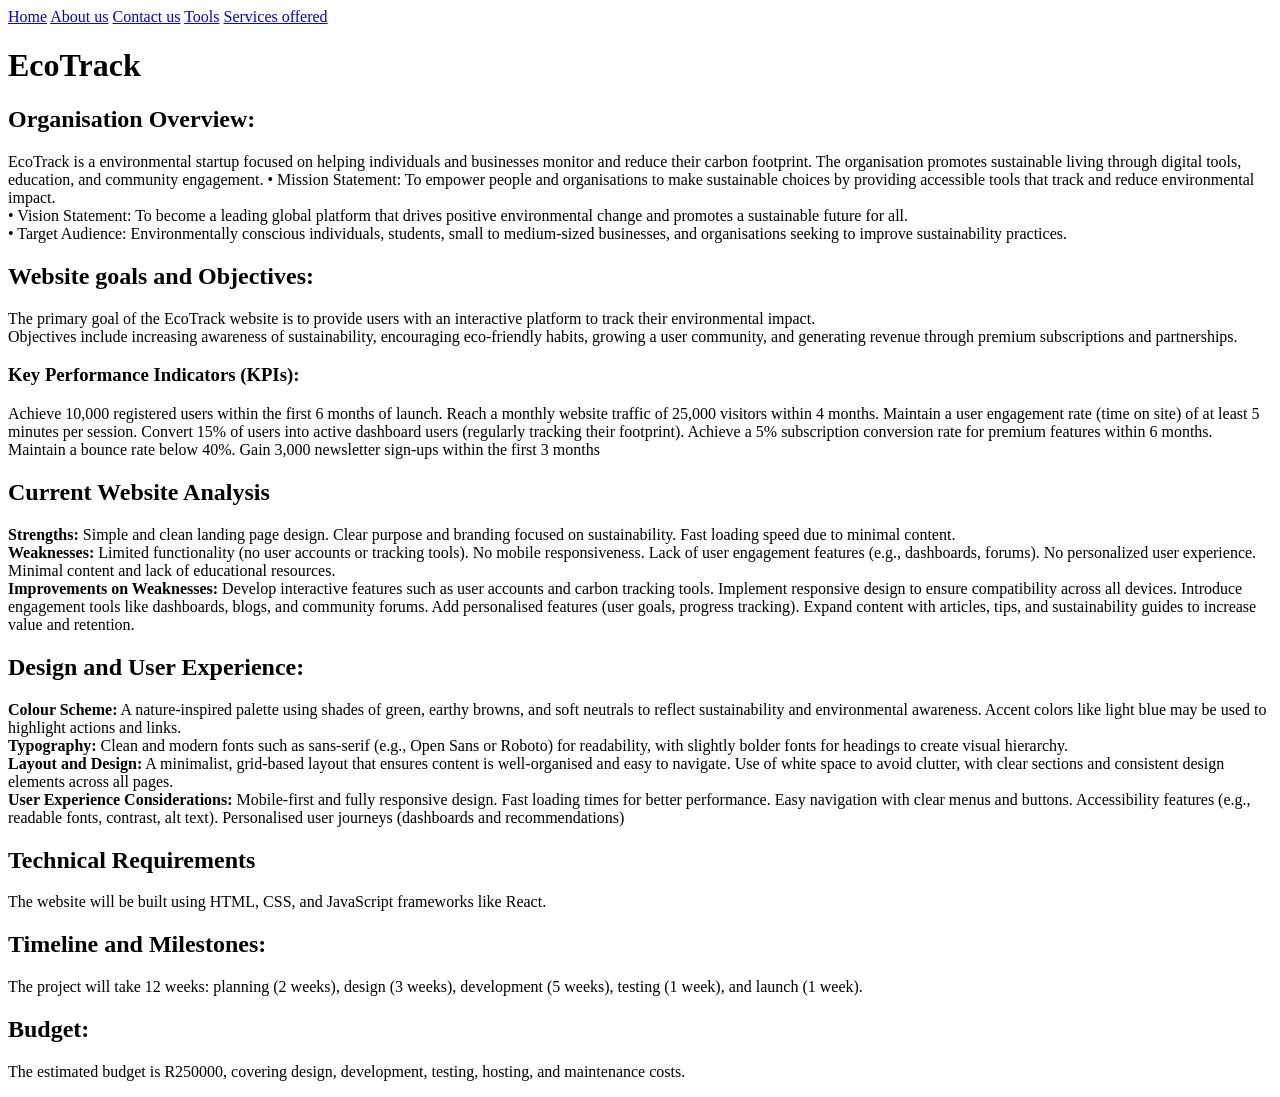
==== index.html @ 03728e16 "first commit" ====
<!DOCTYPE html>
<html lang="en">
<head>
    <meta charset="UTF-8">
    <meta name="viewport" content="width=device-width, initial-scale=1.0">
    <title>Document</title>
</head>
<body>
    <a href="Index.html" target="_blank">Home</a>
   <a href="About us.html" target="_blank">About us</a> 
   <a href="contact us.html" target="_blank">Contact us</a>
    <a href="Tool.html" target="_blank">Tools</a>
    <a href="Services offered.html" target="_blank">Services offered</a>
    <h1>EcoTrack</h1>
   <h2>Organisation Overview:</h2> 
<p>EcoTrack is a environmental startup focused on helping individuals and businesses monitor and reduce their carbon footprint. The organisation promotes sustainable living through digital tools, education, and community engagement.
•  Mission Statement: To empower people and organisations to make sustainable choices by providing accessible tools that track and reduce environmental impact. 
<br>•  Vision Statement: To become a leading global platform that drives positive environmental change and promotes a sustainable future for all. 
<br>•  Target Audience: Environmentally conscious individuals, students, small to medium-sized businesses, and organisations seeking to improve sustainability practices.
</p>
<h2>Website goals and Objectives:</h2> 
<p>The primary goal of the EcoTrack website is to provide users with an interactive platform to track their environmental impact.<br> Objectives include increasing awareness of sustainability, encouraging eco-friendly habits, growing a user community, and generating revenue through premium subscriptions and partnerships.
<h3>Key Performance Indicators (KPIs):</h3>
Achieve 10,000 registered users within the first 6 months of launch. 
Reach a monthly website traffic of 25,000 visitors within 4 months. 
Maintain a user engagement rate (time on site) of at least 5 minutes per session. 
Convert 15% of users into active dashboard users (regularly tracking their footprint). 
Achieve a 5% subscription conversion rate for premium features within 6 months. 
Maintain a bounce rate below 40%. 
Gain 3,000 newsletter sign-ups within the first 3 months
</p>
<h2>Current Website Analysis</h2>
<p><b>Strengths:</b>

Simple and clean landing page design. 
Clear purpose and branding focused on sustainability. 
Fast loading speed due to minimal content. <br>
<b>Weaknesses:</b>

Limited functionality (no user accounts or tracking tools). 
No mobile responsiveness. 
Lack of user engagement features (e.g., dashboards, forums). 
No personalized user experience. 
Minimal content and lack of educational resources. <br>
<b>Improvements on Weaknesses:</b>

Develop interactive features such as user accounts and carbon tracking tools. 
Implement responsive design to ensure compatibility across all devices. 
Introduce engagement tools like dashboards, blogs, and community forums. 
Add personalised features (user goals, progress tracking). 
Expand content with articles, tips, and sustainability guides to increase value and retention.
</p>

<h2>Design and User Experience:</h2> 
<p> <b>Colour Scheme:</b> A nature-inspired palette using shades of green, earthy browns, and soft neutrals to reflect sustainability and environmental awareness. Accent colors like light blue may be used to highlight actions and links. <br>
    <b>Typography:</b> Clean and modern fonts such as sans-serif (e.g., Open Sans or Roboto) for readability, with slightly bolder fonts for headings to create visual hierarchy. <br>
    <b> Layout and Design:</b> A minimalist, grid-based layout that ensures content is well-organised and easy to navigate. Use of white space to avoid clutter, with clear sections and consistent design elements across all pages. <br>
   <b> User Experience Considerations:</b> 
	Mobile-first and fully responsive design. 
	Fast loading times for better performance. 
	Easy navigation with clear menus and buttons. 
	Accessibility features (e.g., readable fonts, contrast, alt text). 
	Personalised user journeys (dashboards and recommendations)
</p>
<h2>Technical Requirements</h2> 
<p>The website will be built using HTML, CSS, and JavaScript frameworks like React. 
</p>
<h2>Timeline and Milestones:</h2> 
<p>The project will take 12 weeks: planning (2 weeks), design (3 weeks), development (5 weeks), testing (1 week), and launch (1 week).
</p>
<b><h2>Budget:</h2></b>
<p>The estimated budget is R250000, covering design, development, testing, hosting, and maintenance costs.
</p>
</body>
</html>
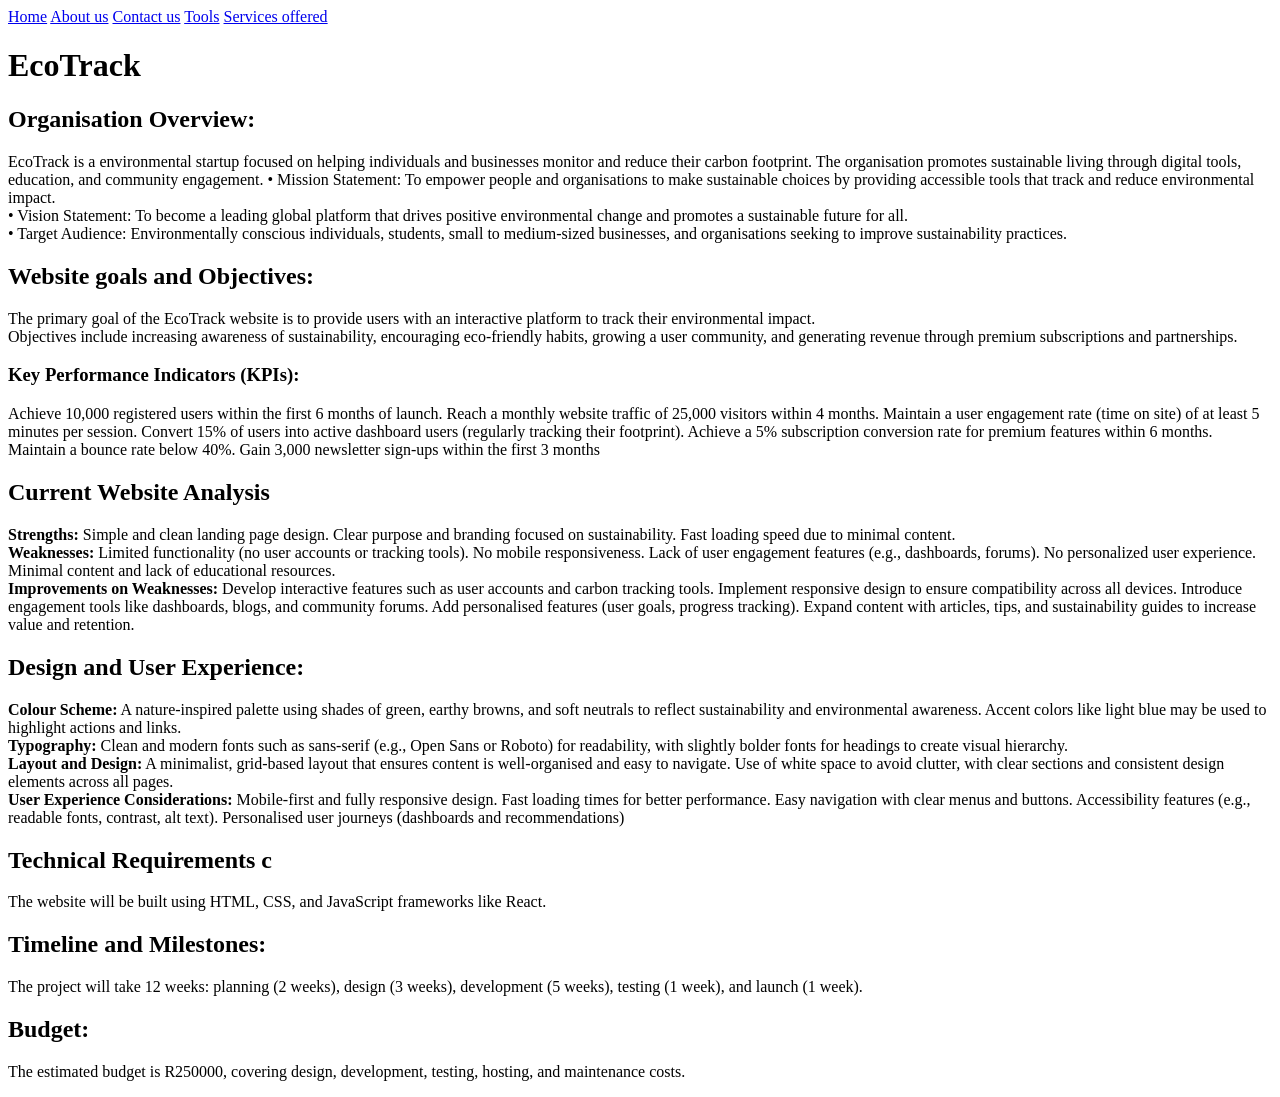
==== commit 124902a6: "added a changeto the name" ====
--- a/index.html
+++ b/index.html
@@ -62,7 +62,7 @@
 	Accessibility features (e.g., readable fonts, contrast, alt text). 
 	Personalised user journeys (dashboards and recommendations)
 </p>
-<h2>Technical Requirements</h2> 
+<h2>Technical Requirements c</h2> 
 <p>The website will be built using HTML, CSS, and JavaScript frameworks like React. 
 </p>
 <h2>Timeline and Milestones:</h2> 
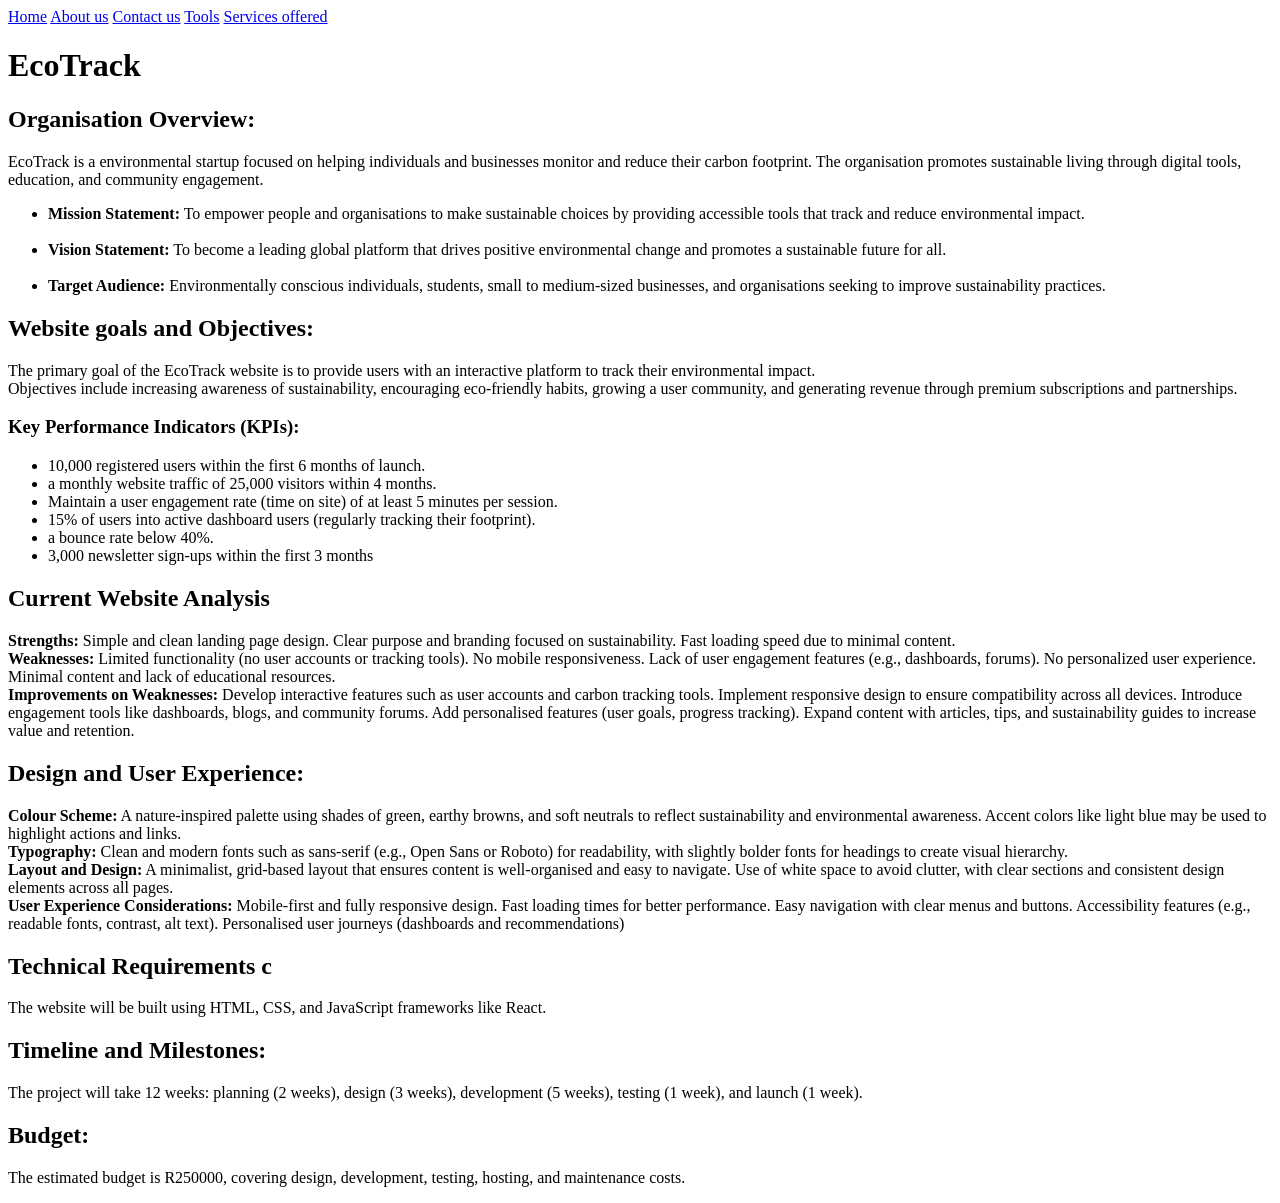
==== commit 15162c00: "yes please" ====
--- a/index.html
+++ b/index.html
@@ -3,32 +3,41 @@
 <head>
     <meta charset="UTF-8">
     <meta name="viewport" content="width=device-width, initial-scale=1.0">
-    <title>Document</title>
+    <title>Home page</title>
+    <link rel="stylesheet" href="style.css">
 </head>
 <body>
-    <a href="Index.html" target="_blank">Home</a>
+    <div class="container">
+  <nav>  <a href="index.html" target="_blank">Home</a>
    <a href="About us.html" target="_blank">About us</a> 
-   <a href="contact us.html" target="_blank">Contact us</a>
+   <a href="contact-us.html" target="_blank">Contact us</a>
     <a href="Tool.html" target="_blank">Tools</a>
     <a href="Services offered.html" target="_blank">Services offered</a>
-    <h1>EcoTrack</h1>
+    </nav>
+   <main> <h1>EcoTrack</h1>
+    <section class="section">
    <h2>Organisation Overview:</h2> 
-<p>EcoTrack is a environmental startup focused on helping individuals and businesses monitor and reduce their carbon footprint. The organisation promotes sustainable living through digital tools, education, and community engagement.
-•  Mission Statement: To empower people and organisations to make sustainable choices by providing accessible tools that track and reduce environmental impact. 
-<br>•  Vision Statement: To become a leading global platform that drives positive environmental change and promotes a sustainable future for all. 
-<br>•  Target Audience: Environmentally conscious individuals, students, small to medium-sized businesses, and organisations seeking to improve sustainability practices.
-</p>
+<p>EcoTrack is a environmental startup focused on helping individuals and businesses monitor and reduce their carbon footprint. The organisation promotes sustainable living through digital tools, education, and community engagement.</p>
+  <ul>
+    <li><strong>Mission Statement:</strong> To empower people and organisations to make sustainable choices by providing accessible tools that track and reduce environmental impact.</li> 
+<br><li><strong> Vision Statement:</strong> To become a leading global platform that drives positive environmental change and promotes a sustainable future for all. </li>
+<br> <li><strong> Target Audience:</strong> Environmentally conscious individuals, students, small to medium-sized businesses, and organisations seeking to improve sustainability practices.</li>
+  </ul>
+  </section>
+  <section class="section">
 <h2>Website goals and Objectives:</h2> 
 <p>The primary goal of the EcoTrack website is to provide users with an interactive platform to track their environmental impact.<br> Objectives include increasing awareness of sustainability, encouraging eco-friendly habits, growing a user community, and generating revenue through premium subscriptions and partnerships.
 <h3>Key Performance Indicators (KPIs):</h3>
-Achieve 10,000 registered users within the first 6 months of launch. 
-Reach a monthly website traffic of 25,000 visitors within 4 months. 
-Maintain a user engagement rate (time on site) of at least 5 minutes per session. 
-Convert 15% of users into active dashboard users (regularly tracking their footprint). 
-Achieve a 5% subscription conversion rate for premium features within 6 months. 
-Maintain a bounce rate below 40%. 
-Gain 3,000 newsletter sign-ups within the first 3 months
-</p>
+<ul>
+<li> 10,000 registered users within the first 6 months of launch. </li>
+<li> a monthly website traffic of 25,000 visitors within 4 months. </li>
+<li> Maintain a user engagement rate (time on site) of at least 5 minutes per session. </li>
+<li> 15% of users into active dashboard users (regularly tracking their footprint). </li>
+<li> a bounce rate below 40%. </li>
+<li> 3,000 newsletter sign-ups within the first 3 months</li>
+</ul>
+</section>
+<section class="section">
 <h2>Current Website Analysis</h2>
 <p><b>Strengths:</b>
 
@@ -50,7 +59,8 @@
 Add personalised features (user goals, progress tracking). 
 Expand content with articles, tips, and sustainability guides to increase value and retention.
 </p>
-
+</section>
+<section class="section">
 <h2>Design and User Experience:</h2> 
 <p> <b>Colour Scheme:</b> A nature-inspired palette using shades of green, earthy browns, and soft neutrals to reflect sustainability and environmental awareness. Accent colors like light blue may be used to highlight actions and links. <br>
     <b>Typography:</b> Clean and modern fonts such as sans-serif (e.g., Open Sans or Roboto) for readability, with slightly bolder fonts for headings to create visual hierarchy. <br>
@@ -62,14 +72,23 @@
 	Accessibility features (e.g., readable fonts, contrast, alt text). 
 	Personalised user journeys (dashboards and recommendations)
 </p>
+</section>
+<section class="section">
 <h2>Technical Requirements c</h2> 
 <p>The website will be built using HTML, CSS, and JavaScript frameworks like React. 
 </p>
+</section>
+<section class="section">
 <h2>Timeline and Milestones:</h2> 
 <p>The project will take 12 weeks: planning (2 weeks), design (3 weeks), development (5 weeks), testing (1 week), and launch (1 week).
 </p>
+</section>
+<section class="section">
 <b><h2>Budget:</h2></b>
 <p>The estimated budget is R250000, covering design, development, testing, hosting, and maintenance costs.
 </p>
+</section>
+   </main>
+</div>
 </body>
 </html>
